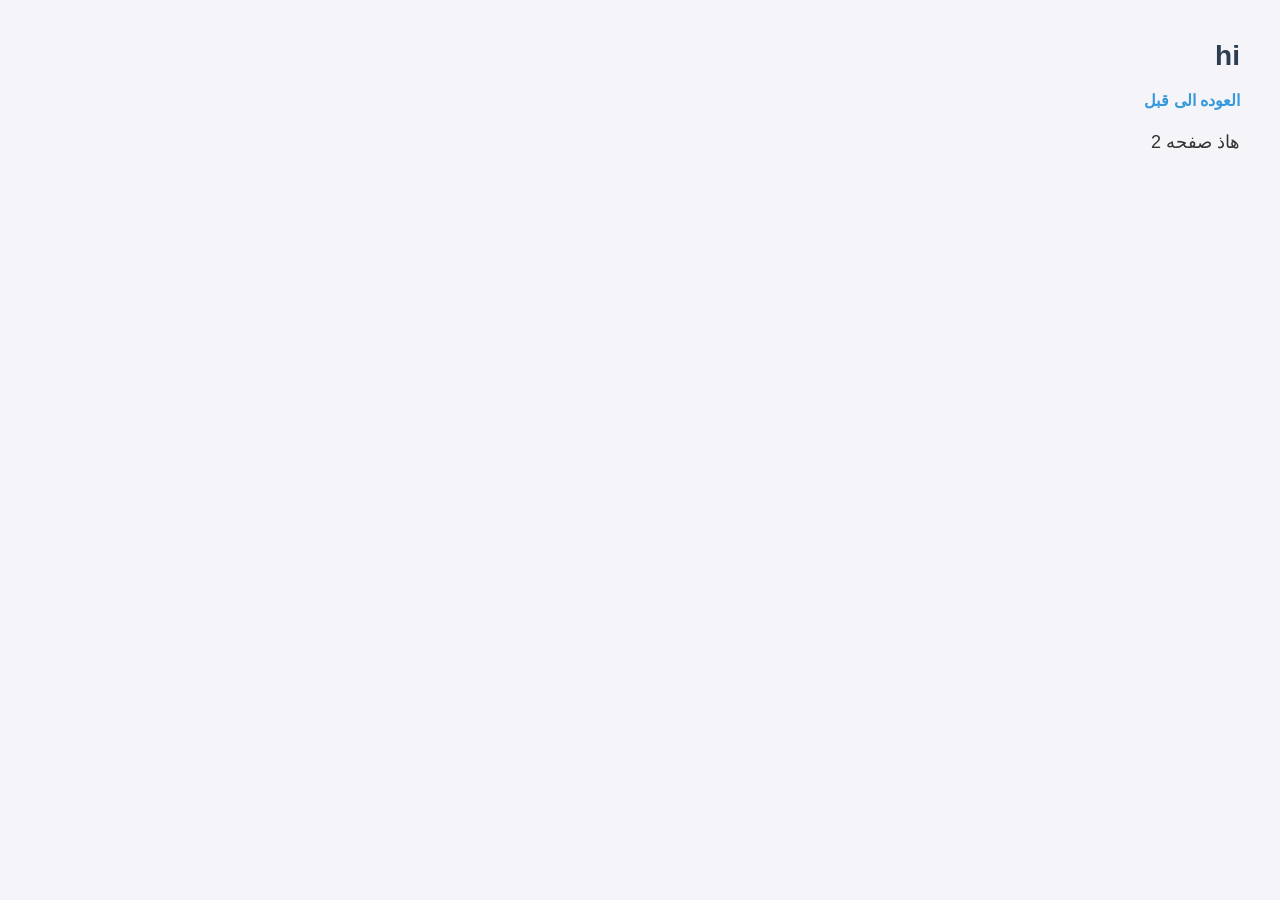
==== about.html @ ca93e81d "Add files via upload" ====
<!DOCTYPE html>
<html lang="en">
<head>
    <meta charset="UTF-8">
    <meta name="viewport" content="width=device-width, initial-scale=1.0">
    <title>Document</title>
    <link rel="stylesheet" href="style.css">
</head>
<body>
    <h1>hi </h1>
    <a href="index.html">العوده الى قبل </a>
    <p> هاذ صفحه 2</p>
</body>
</html>
---- style.css ----
/* تنسيقات عامة للصفحة */
body {
    font-family: Arial, sans-serif;
    background-color: #f4f4f9;
    color: #333;
    margin: 40px;
    direction: rtl; /* لضبط الاتجاه من اليمين لليسار */
}

/* تنسيق العناوين */
h1 {
    color: #2c3e50;
    font-size: 28px;
}

/* تنسيق النصوص والفقرات */
p {
    font-size: 18px;
    line-height: 1.6;
}

/* تنسيق الروابط */
a {
    color: #3498db;
    text-decoration: none;
    font-weight: bold;
}

a:hover {
    color: #1d6fa5;
    text-decoration: underline;
}
/* تنسيقات عامة للصفحة */
body {
    font-family: Arial, sans-serif;
    background-color: #f4f4f9;
    color: #333;
    margin: 40px;
    direction: rtl; /* لضبط الاتجاه من اليمين لليسار */
}

/* تنسيق العناوين */
h1 {
    color: #2c3e50;
    font-size: 28px;
}

/* تنسيق النصوص والفقرات */
p {
    font-size: 18px;
    line-height: 1.6;
}

/* تنسيق الروابط */
a {
    color: #3498db;
    text-decoration: none;
    font-weight: bold;
}

a:hover {
    color: #1d6fa5;
    text-decoration: underline;
}
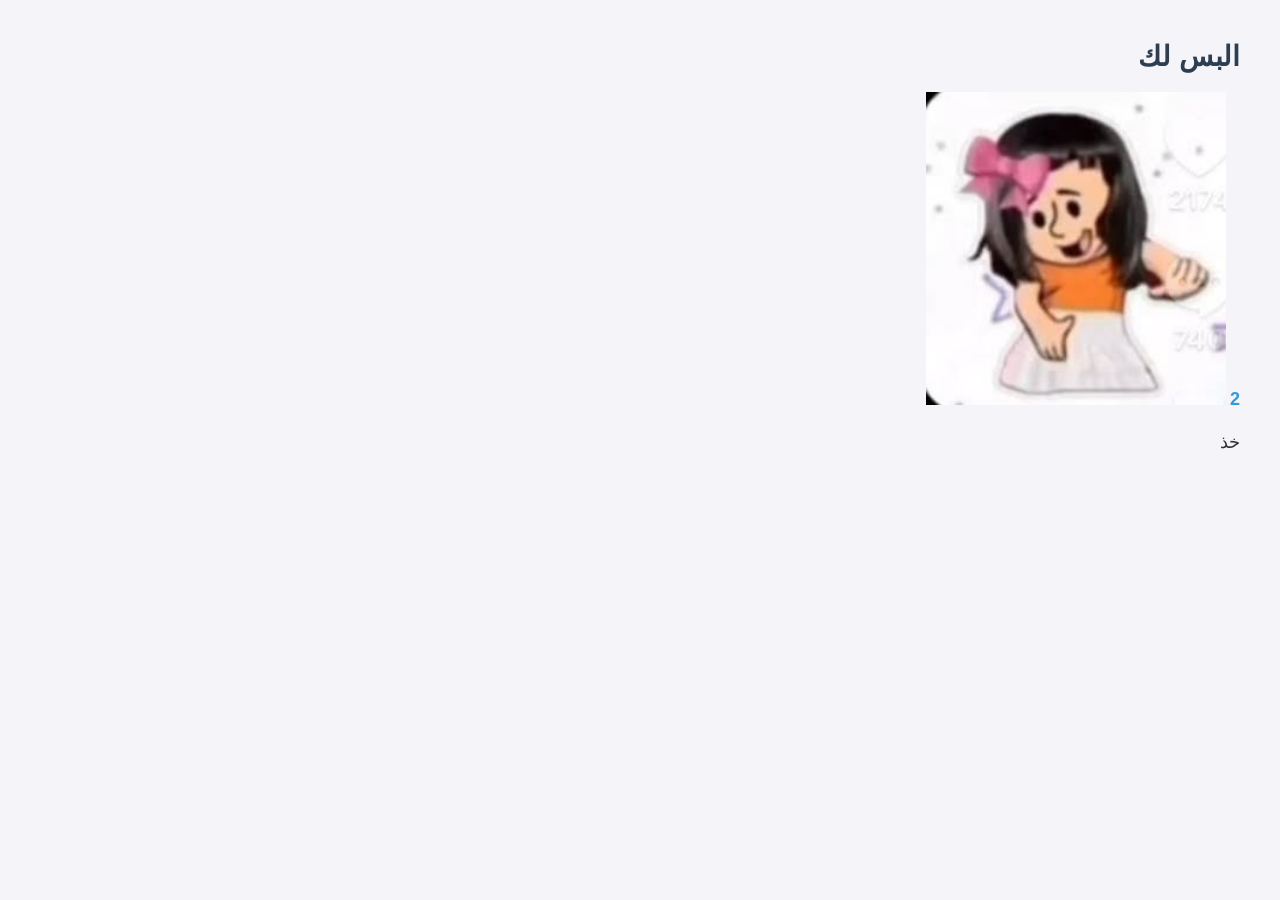
==== commit 9aaf94b9: "Add files via upload" ====
--- a/about.html
+++ b/about.html
@@ -7,8 +7,9 @@
     <link rel="stylesheet" href="style.css">
 </head>
 <body>
-    <h1>hi </h1>
-    <a href="index.html">العوده الى قبل </a>
-    <p> هاذ صفحه 2</p>
+    <h1>البس لك </h1>
+    <a href="index.html">2</a>
+    <img src="IMG_4375.jpg" alt="Image" width="300">
+    <p> خذ</p>
 </body>
 </html>
--- a/style.css
+++ b/style.css
@@ -53,6 +53,8 @@
 
 /* تنسيق الروابط */
 a {
+    font-weight: bold;
+    font-size: 18px;
     color: #3498db;
     text-decoration: none;
     font-weight: bold;
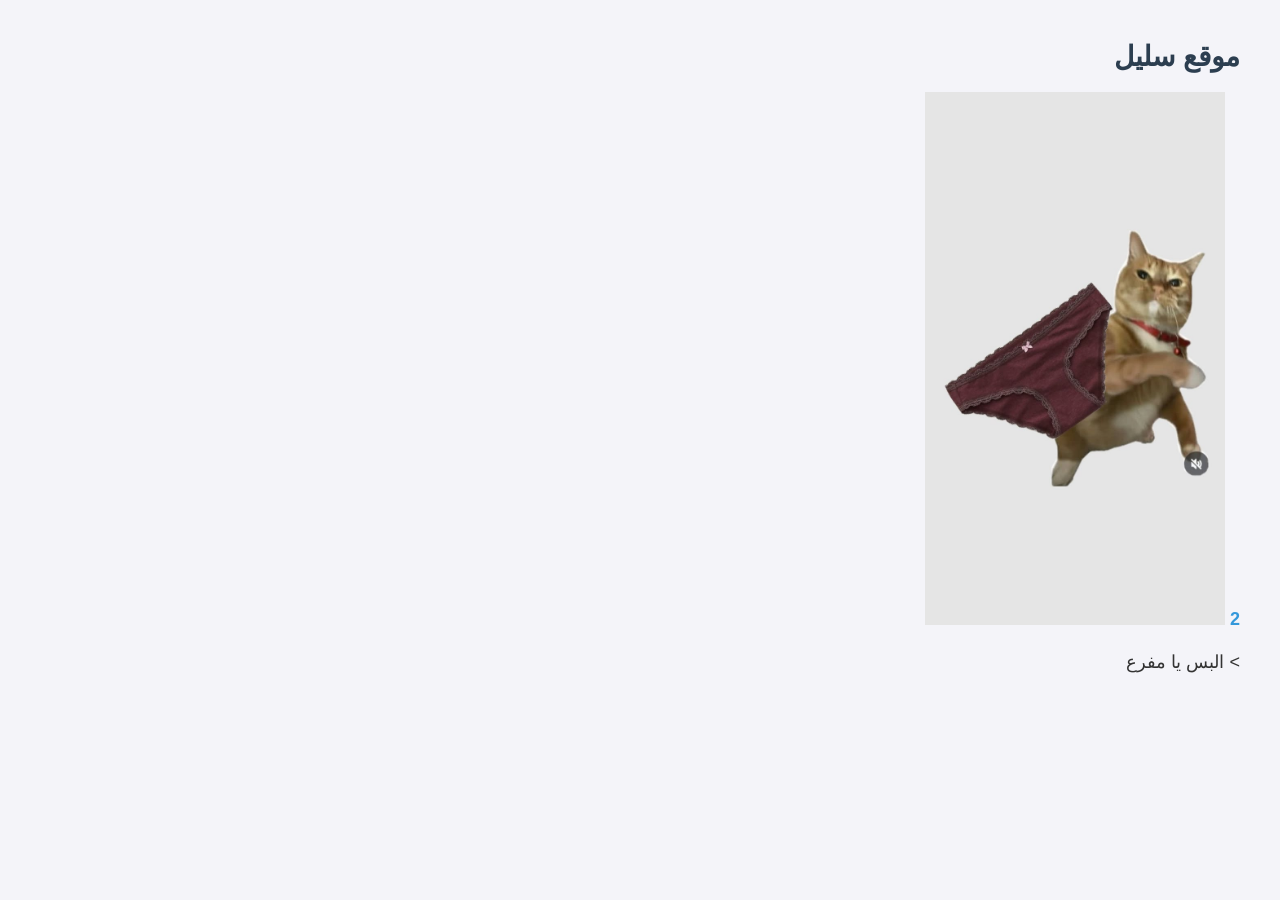
==== commit fda9a49e: "Add files via upload" ====
--- a/about.html
+++ b/about.html
@@ -7,9 +7,9 @@
     <link rel="stylesheet" href="style.css">
 </head>
 <body>
-    <h1>البس لك </h1>
-    <a href="index.html">2</a>
-    <img src="IMG_4375.jpg" alt="Image" width="300">
-    <p> خذ</p>
+    <h1>موقع سليل  </h1>
+    <a href="index.html">2 </a>
+    <img src="IMG_4333.jpg" alt="Image" width="300">
+    <p> > البس يا مفرع </p>
 </body>
 </html>
